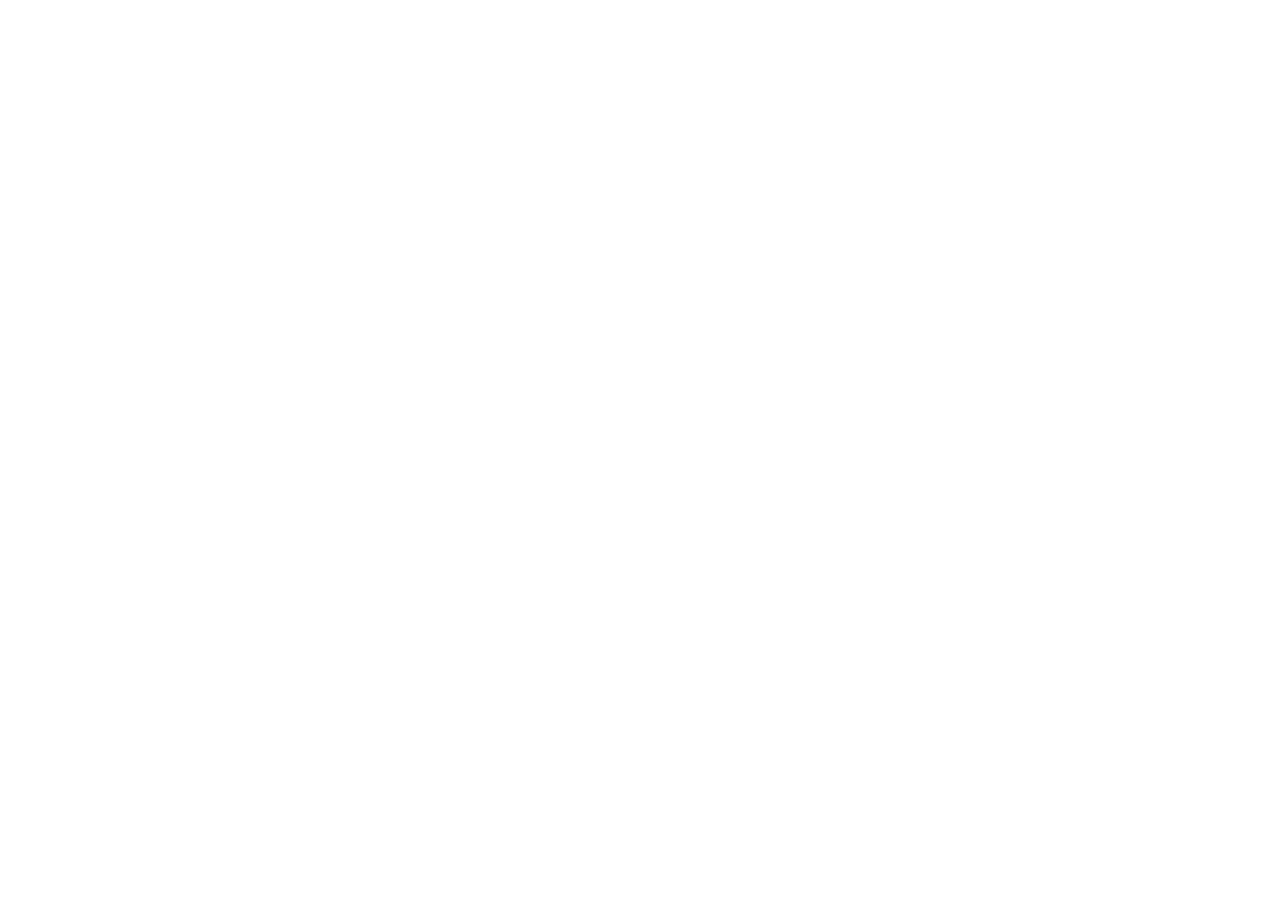
==== index.html @ cf93385e "Major UI overhaul" ====
<!DOCTYPE html>
<html lang="en" ng-app="tangram">
    <head>
        <meta charset="utf-8">
        <meta http-equiv="X-UA-Compatible" content="IE=edge">
        <meta name="viewport" content="width=device-width, initial-scale=1">
        <base href="/">
        <meta name="description" content="">
        <meta name="author" content="Tangram">

        <title>tangram</title>

        <!-- Bootstrap core CSS -->
        <link rel="stylesheet" href="assets/bootstrap/css/bootstrap.css" />
        <link rel="stylesheet" href="assets/bootstrap/css/tangram.css" />
        <link rel="stylesheet" href="https://maxcdn.bootstrapcdn.com/font-awesome/4.4.0/css/font-awesome.min.css" />
    </head>

    <body>
        <!-- Main Container -->
        <div ui-view></div>

        <!-- AngularJS Stuffs -->
        <script src="https://cdn.jsdelivr.net/g/jquery@2.1.4,jquery.ui@1.11.4,angularjs@1.4.7,angular.ui-sortable@0.13.4,angular.ui-router@0.2.15"></script>
        <script src="https://ajax.googleapis.com/ajax/libs/angularjs/1.4.7/angular-cookies.js"></script>
        <script src="app.js"></script>
        <script src="controllers/LoginController.js"></script>
        <script src="controllers/RegisterController.js"></script>
        <script src="controllers/NavbarController.js"></script>
        <script src="controllers/LaunchPadController.js"></script>
        <script src="controllers/MultipleProjectController.js"></script>
        <script src="controllers/NewProjectController.js"></script>
        <script src="controllers/SingleProjectController.js"></script>
        <script src="controllers/ProjectTasksController.js"></script>
        <script src="controllers/TaskController.js"></script>
        <script src="controllers/UserController.js"></script>
        <script src="services/ApiService.js"></script>
        <script src="services/AuthService.js"></script>
  </body>
</html>
---- assets/bootstrap/css/tangram.css ----
@import url('https://fonts.googleapis.com/css?family=Raleway:700,800,900,600,500,400');
body {
  font-family: 'Raleway', sans-serif;
}
h3 {
  font-weight: 700;
}
h4 {
  font-weight: 600;
}
p {
  font-weight: 600;
}
.panel {
    border-radius: 4px;
    border: 1px solid black;
}

a {
    color: black;
}
a:hover {
    color: black;
}


#square {
	width: 1.5em;
	height: 1.5em;
    border: 1px solid black;
    float: left;
}

/* Prevents Bootstrap Nav Collapse */
.navbar-nav>li, .navbar-nav {
    float: left !important;
}
.navbar-right {
    float: left !important;
}


@media (min-width: 443px) {
    .navbar-right {
        float: right !important;
    }
}

* {
  border-radius: 0 !important;
}
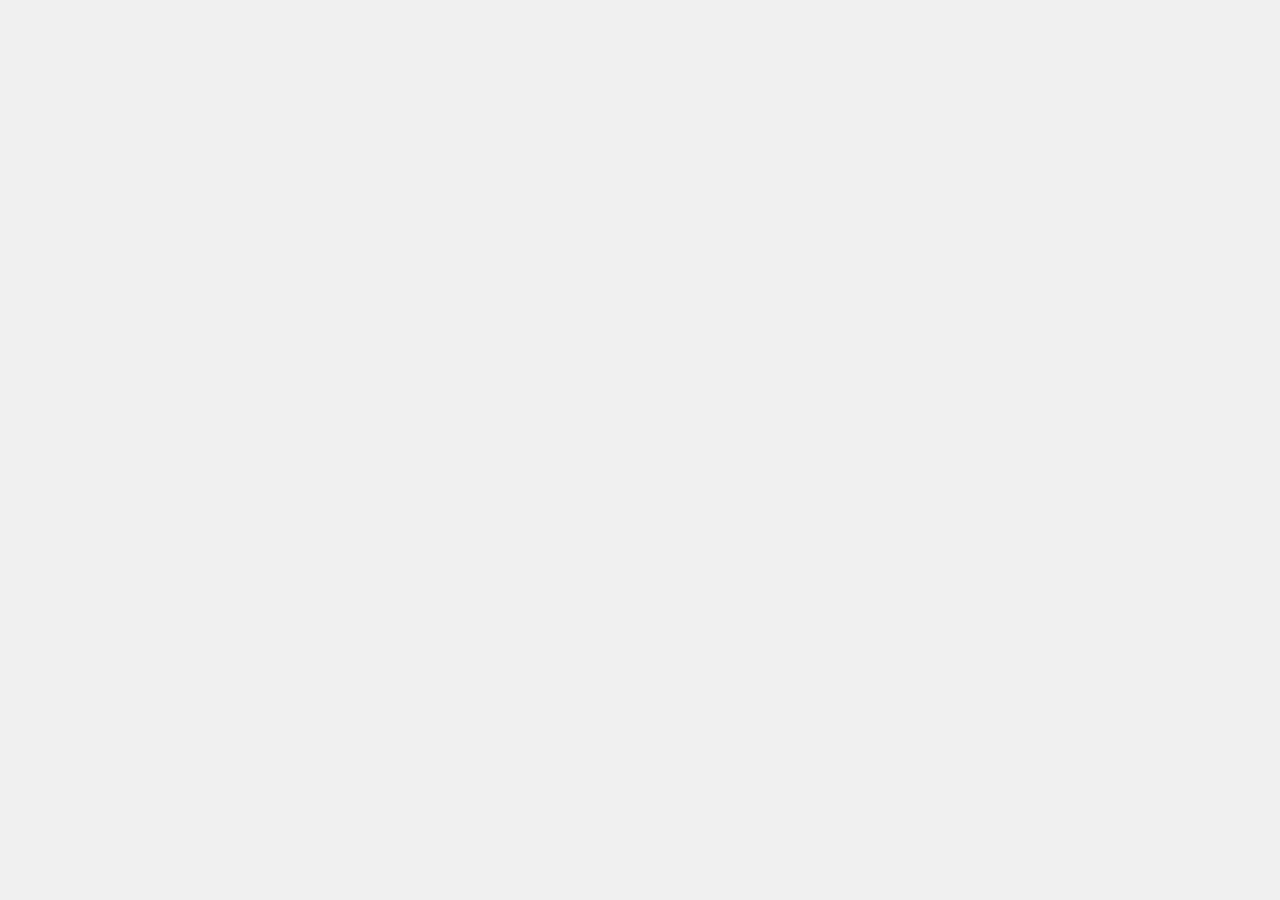
==== commit 2292cad5: "Minor workflow changes" ====
--- a/index.html
+++ b/index.html
@@ -12,6 +12,7 @@
 
         <!-- Bootstrap core CSS -->
         <link rel="stylesheet" href="assets/bootstrap/css/bootstrap.css" />
+        <link rel="stylesheet" href="https://cdn.jsdelivr.net/chartist.js/latest/chartist.min.css">
         <link rel="stylesheet" href="assets/bootstrap/css/tangram.css" />
         <link rel="stylesheet" href="https://maxcdn.bootstrapcdn.com/font-awesome/4.4.0/css/font-awesome.min.css" />
     </head>
@@ -21,13 +22,14 @@
         <div ui-view></div>
 
         <!-- AngularJS Stuffs -->
-        <script src="https://cdn.jsdelivr.net/g/jquery@2.1.4,jquery.ui@1.11.4,angularjs@1.4.7,angular.ui-sortable@0.13.4,angular.ui-router@0.2.15"></script>
+        <script src="https://cdn.jsdelivr.net/g/jquery@2.1.4,jquery.ui@1.11.4,angularjs@1.4.7,angular.ui-sortable@0.13.4,angular.ui-router@0.2.15,chartist.js@0.9.5"></script>
         <script src="https://ajax.googleapis.com/ajax/libs/angularjs/1.4.7/angular-cookies.js"></script>
+        <script src="libs/angular-chartist.min.js"></script>
         <script src="app.js"></script>
         <script src="controllers/LoginController.js"></script>
         <script src="controllers/RegisterController.js"></script>
         <script src="controllers/NavbarController.js"></script>
-        <script src="controllers/LaunchPadController.js"></script>
+        <script src="controllers/OverviewController.js"></script>
         <script src="controllers/MultipleProjectController.js"></script>
         <script src="controllers/NewProjectController.js"></script>
         <script src="controllers/SingleProjectController.js"></script>
--- a/assets/bootstrap/css/tangram.css
+++ b/assets/bootstrap/css/tangram.css
@@ -1,51 +1,338 @@
-@import url('https://fonts.googleapis.com/css?family=Raleway:700,800,900,600,500,400');
+/* Font Restyling */
 body {
-  font-family: 'Raleway', sans-serif;
+  font-family: "Helvetica Neue", Helvetica, Arial, sans-serif;
+  color: #333333;
+  background-color: #F0F0F0;
+}
+h1 {
+  font-size: 20px;
+}
+h2 {
+  font-size: 18px;
 }
 h3 {
-  font-weight: 700;
+  font-size: 16px;
+  margin-top: 0px;
 }
 h4 {
-  font-weight: 600;
+  font-size: 14px;
+}
+h5 {
+  font-size: 12px;
 }
 p {
-  font-weight: 600;
-}
-.panel {
-    border-radius: 4px;
-    border: 1px solid black;
-}
-
+  font-size: 12px;
+}
+
+/* Restyles input box */
+/*input:focus, input:active:focus {
+    -webkit-box-shadow: inset 0 1px 1px purple;
+    box-shadow: inset 0 1px 1px purple;
+}*/
+
+select:not([multiple]) {
+    -webkit-appearance: none;
+    -moz-appearance: none;
+    background-position: right 50%;
+    background-repeat: no-repeat;
+    background-image: url([data-uri]);
+    padding: .5em;
+    padding-right: 1.5em
+}
+
+/* Restyles Buttons */
+.btn {
+    color: #333;
+    margin-bottom: 10px;
+    border: 1px solid #333;
+}
+.btn-lg {
+    font-size: 16px;
+}
+.btn:hover, .btn:active, .btn:focus, .btn:active:focus {
+    color: #FFFFFF;
+    background-color: #4285F4;
+    border: 1px solid #4285F4;
+}
+.btn:active, .btn:focus, .btn:active:focus {
+    outline: 5px auto #4285F4;
+}
+.btn-warn {
+    color: #EA4335;
+    border: 1px solid #EA4335;
+}
+.btn-warn:hover, .btn-warn:active, .btn-warn:focus, .btn-warn:active:focus {
+    color: #FFFFFF;
+    background-color: #EA4335;
+    border: none;
+}
+.btn-warn:active, .btn-warn:focus, .btn-warn:active:focus {
+    outline: 5px auto #EA4335;
+}
+.btn-project {
+    margin-bottom: 20px;
+}
+.btn-task {
+    color: #333;
+    border: 1px solid #E5E5E5;
+    text-align: left;
+    padding-left: 5px;
+    font-weight: 500;
+    font-size: 16px;
+}
+.btn-task-wrapper {
+    display: block;
+    margin: 10px;
+}
+.btn-task:hover, .btn-task:active, .btn-task:focus, .btn-task:active:focus {
+    color: #FFFFFF;
+    background-color: #4285F4;
+    border: 1px solid #4285F4;
+}
+.btn-task:active, .btn-task:focus, .btn-task:active:focus {
+    outline: 5px auto #4285F4;
+}
+
+/* Restyles regular links */
 a {
-    color: black;
+  color: #333333;
+  text-decoration: none;
+}
+a:visited {
+  color: #333333;
+  text-decoration: none;
 }
 a:hover {
-    color: black;
-}
-
-
+  color: #4285F4;
+  text-decoration: none;
+}
+a.black-underline {
+  color: #333333;
+  text-decoration: underline;
+}
+a.black-underline:hover {
+  color: #4285F4;
+  text-decoration: underline;
+}
+a.red:hover {
+  color: #EA4335;
+  text-decoration: none;
+}
+a.yellow:hover {
+  color: #FBBC05;
+  text-decoration: none;
+}
+a.blue:hover {
+  color: #4285F4;
+  text-decoration: none;
+}
+a.green:hover {
+  color: #34A853;
+  text-decoration: none;
+}
+a.white-gray {
+  color: #FFF;
+  text-decoration: none;
+}
+a.white-gray:hover {
+  color: #4285F4;
+  text-decoration: none;
+}
+a.black-gray {
+  color: #333;
+  text-decoration: none;
+}
+a.black-gray:hover {
+  color: #BABABA;
+  text-decoration: none;
+}
+
+/* Nav links */
+.nav-links>a {
+    color: #FFF;
+}
+.nav-links>a:hover {
+    color: #4285F4;
+    text-decoration: none;
+}
+
+/* Temporary logo */
 #square {
-	width: 1.5em;
-	height: 1.5em;
-    border: 1px solid black;
-    float: left;
+  width: 20px;
+  height: 20px;
+  border: 1px solid #FFF;
+  float: left;
+  background-color: #FFF;
+  display: inline;
+}
+
+#square-big {
+  width: 30px;
+  height: 30px;
+  border: 1px solid #333333;
+  float: left;
+  background-color: #333333;
 }
 
 /* Prevents Bootstrap Nav Collapse */
 .navbar-nav>li, .navbar-nav {
-    float: left !important;
+  float: left !important;
+  display: block;
 }
 .navbar-right {
-    float: left !important;
-}
-
-
-@media (min-width: 443px) {
-    .navbar-right {
-        float: right !important;
-    }
-}
-
-* {
-  border-radius: 0 !important;
-}
+  float: left !important;
+}
+@media (min-width: 317px) {
+  .navbar-right {
+    float: right !important;
+  }
+}
+
+/* Kanban Cards */
+.card {
+    background-color: #FFF;
+    border: 1px solid #E5E5E5;
+    padding: 7px;
+    margin: 10px;
+    height: 100%;
+}
+.card>h4 {
+  margin: 0px;
+}
+.card>p {
+  margin-top: 5px;
+  margin-bottom: 0px;
+}
+.draggable {
+    cursor: move;
+}
+
+/* Column Styling */
+.kanban {
+  min-height: 60px;
+}
+.column {
+  margin-bottom: 15px;
+  background-color: #FFFFFF;
+}
+.margin-fix {
+  overflow: auto;
+}
+.column-heading {
+  margin-bottom: 10px;
+  margin-top: 0px;
+  color: #333333;
+}
+.column-heading-red {
+  background-color: #EA4335;
+  margin-bottom: 0px;
+  padding: 5px 5px 5px 10px;
+  color: white;
+  margin: 0px;
+}
+.column-heading-yellow {
+  background-color: #FBBC05;
+  margin-bottom: 0px;
+  padding: 5px 5px 5px 10px;
+  color: white;
+  margin-top: 0px;
+}
+.column-heading-blue {
+  background-color: #34A853;
+  margin-bottom: 0px;
+  padding: 5px 5px 5px 10px;
+  color: white;
+  margin-top: 0px;
+}
+.column-heading-black {
+  /*background-color: #666666;*/
+  margin-bottom: 0px;
+  padding: 10px 10px 0px 10px;
+  color: #333;
+  margin-top: 0px;
+  text-decoration: underline;
+}
+.big-number>h4 {
+    font-size: 60px;
+    margin: 0px;
+    text-align: center;
+}
+.big-number>h3 {
+    margin: 0px;
+    text-align: center;
+}
+
+/* Navbar */
+.nav-links {
+  float: left;
+  text-align: left;
+  margin-top: 10px;
+  font-size: 16px;
+  margin-bottom: 10px;
+}
+.nav-logo {
+  float: left;
+  margin-top: 10px;
+  margin-right: 10px;
+  display: block
+}
+.nav-title {
+  float: left;
+  margin: 10px 0px 0px 0px;
+}
+@media (min-width: 768px) {
+  .nav-links {
+    float: right;
+    text-align: right;
+    margin-bottom: 0px;
+  }
+  .nav-logo {
+    float: left;
+    margin-right: 10px
+  }
+  .nav-title {
+    float: left;
+    margin: 10px 0px;
+  }
+}
+
+/* Chart styling */
+.ct-chart {
+    height: 0px;
+}
+.ct-series-a .ct-line {
+  /* Set the colour of this series line */
+  stroke: #EA4335;
+  /* Control the thikness of your lines */
+  stroke-width: 5px;
+}
+.ct-series-a .ct-point {
+  /* Colour of your points */
+  stroke: #EA4335;
+}
+.ct-series-b .ct-line {
+  /* Set the colour of this series line */
+  stroke: #FBBC05;
+  /* Control the thikness of your lines */
+  stroke-width: 5px;
+}
+.ct-series-b .ct-point {
+  /* Colour of your points */
+  stroke: #FBBC05;
+}
+.ct-series-c .ct-line {
+  /* Set the colour of this series line */
+  stroke: #34A853;
+  /* Control the thikness of your lines */
+  stroke-width: 5px;
+}
+.ct-series-c .ct-point {
+  /* Colour of your points */
+  stroke: #34A853;
+}
+.ct-grids line {
+  stroke: #333333;
+}
+.ct-labels span {
+  color: #333333;
+}
